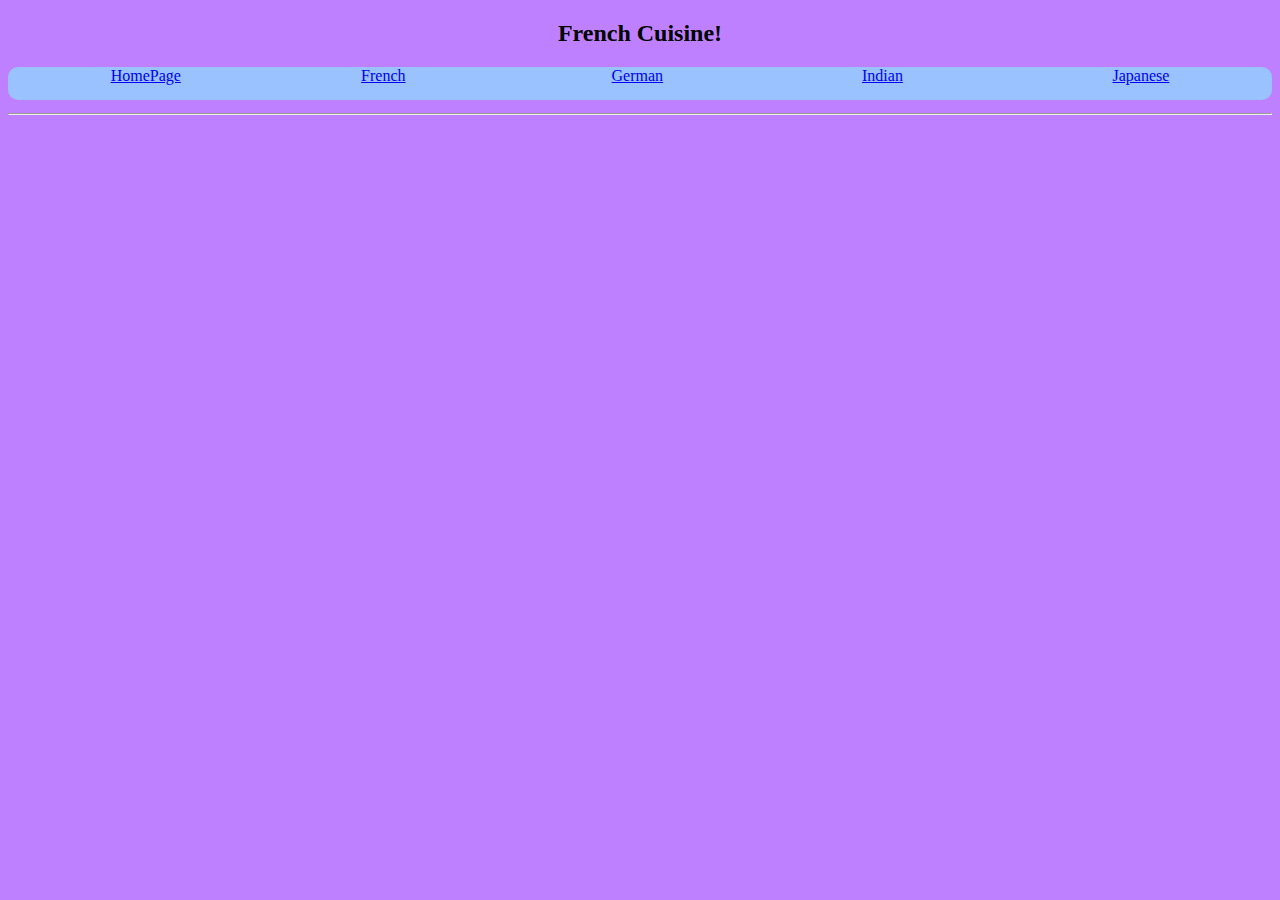
==== french.html @ 30103693 "Add files via upload" ====
<!DOCTYPE html>
<html>
	<head>
		<title>French</title>
	</head>
	
	<body style="background-color: #bf80ff; text-align:center; font-family: Garamond">
		<h2>French Cuisine!</h2>
		
		<div style="background-color: #99c2ff;border-radius: 10px;padding: 0px;font-family: Helvetica; text-align:center;">
			<div style="font-family: Garamond; text-align:center;">
				<pre>
<a href="index.html" style="font-family: Garamond">HomePage</a>			<a href="french.html" style="font-family: Garamond">French</a>				<a href="german.html" style="font-family: Garamond">German</a>				<a href="indian.html" style="font-family: Garamond">Indian</a>				<a href="japanese.html" style="font-family: Garamond">Japanese</a>
				</pre>
			</div>
		</div>
		<hr>
		
	</body>
</html>
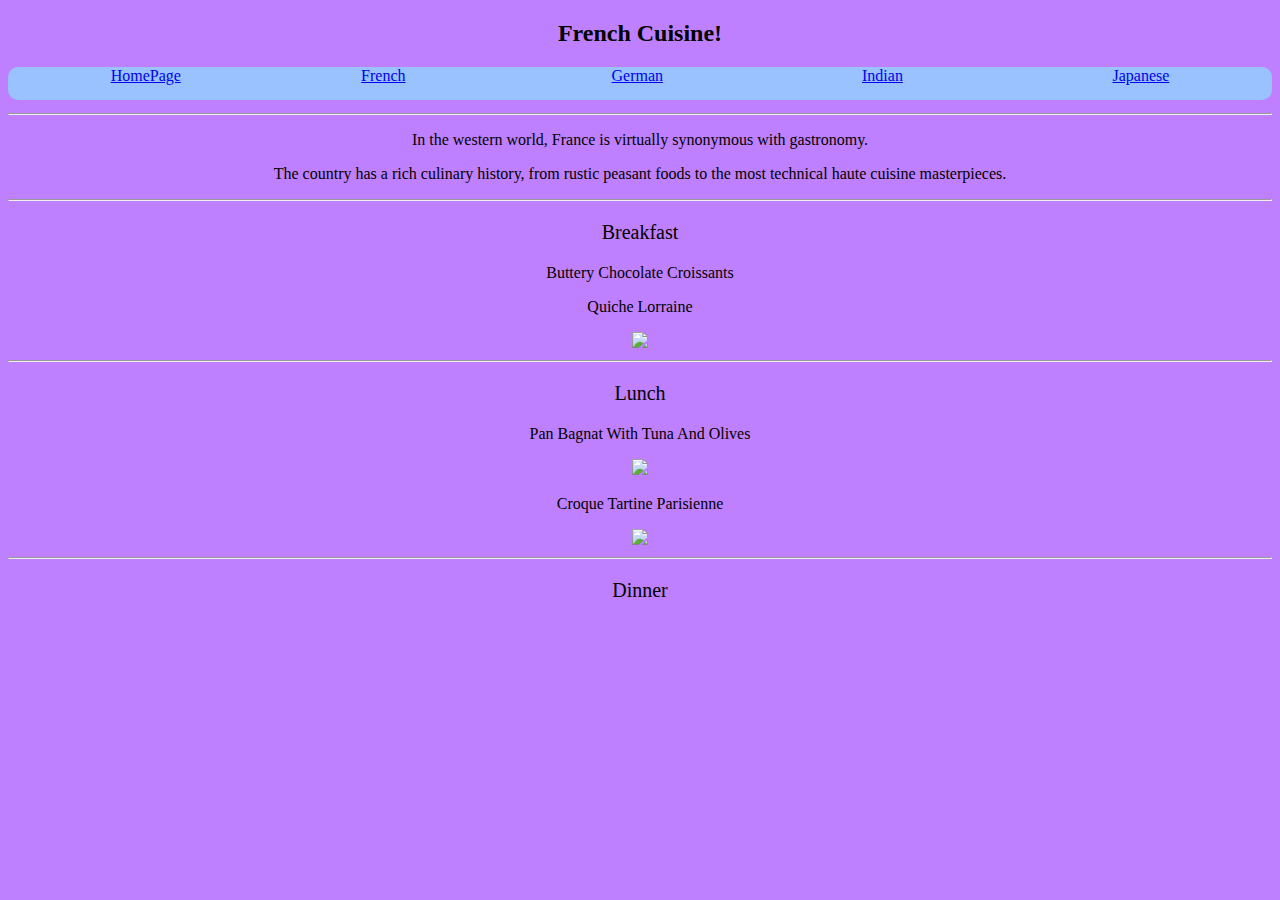
==== commit 5291dfa6: "Update french.html" ====
--- a/french.html
+++ b/french.html
@@ -16,5 +16,22 @@
 		</div>
 		<hr>
 		
+		<p>In the western world, France is virtually synonymous with gastronomy.</p>
+		<p>The country has a rich culinary history, from rustic peasant foods to the most technical haute cuisine masterpieces.</p>
+		<hr>
+		<p style="font-size: 20px">Breakfast</p>
+		<p>Buttery Chocolate Croissants</p>
+		<p>Quiche Lorraine</p>
+		<img src="http://assets.simplyrecipes.com/wp-content/uploads/2010/05/quiche-lorraine-method-600-4.jpg" />
+		<hr>
+		<p style="font-size:20px;">Lunch</p>
+		<p>Pan Bagnat With Tuna And Olives</p>
+		<img src="http://cdn-image.myrecipes.com/sites/default/files/styles/300x300/public/image/recipes/ck/09/03/tuna-bagnat-ck-1879983-x.jpg?itok=Jv5DYNkO" width="500px" />
+		<p>Croque Tartine Parisienne</p>
+		<img src="https://cookiesandnoodles.files.wordpress.com/2013/11/img_4882.jpg" width="750px" />
+		<hr>
+		<p style="font-size:20px;">Dinner</p>
+
+		
 	</body>
-</html>+</html>
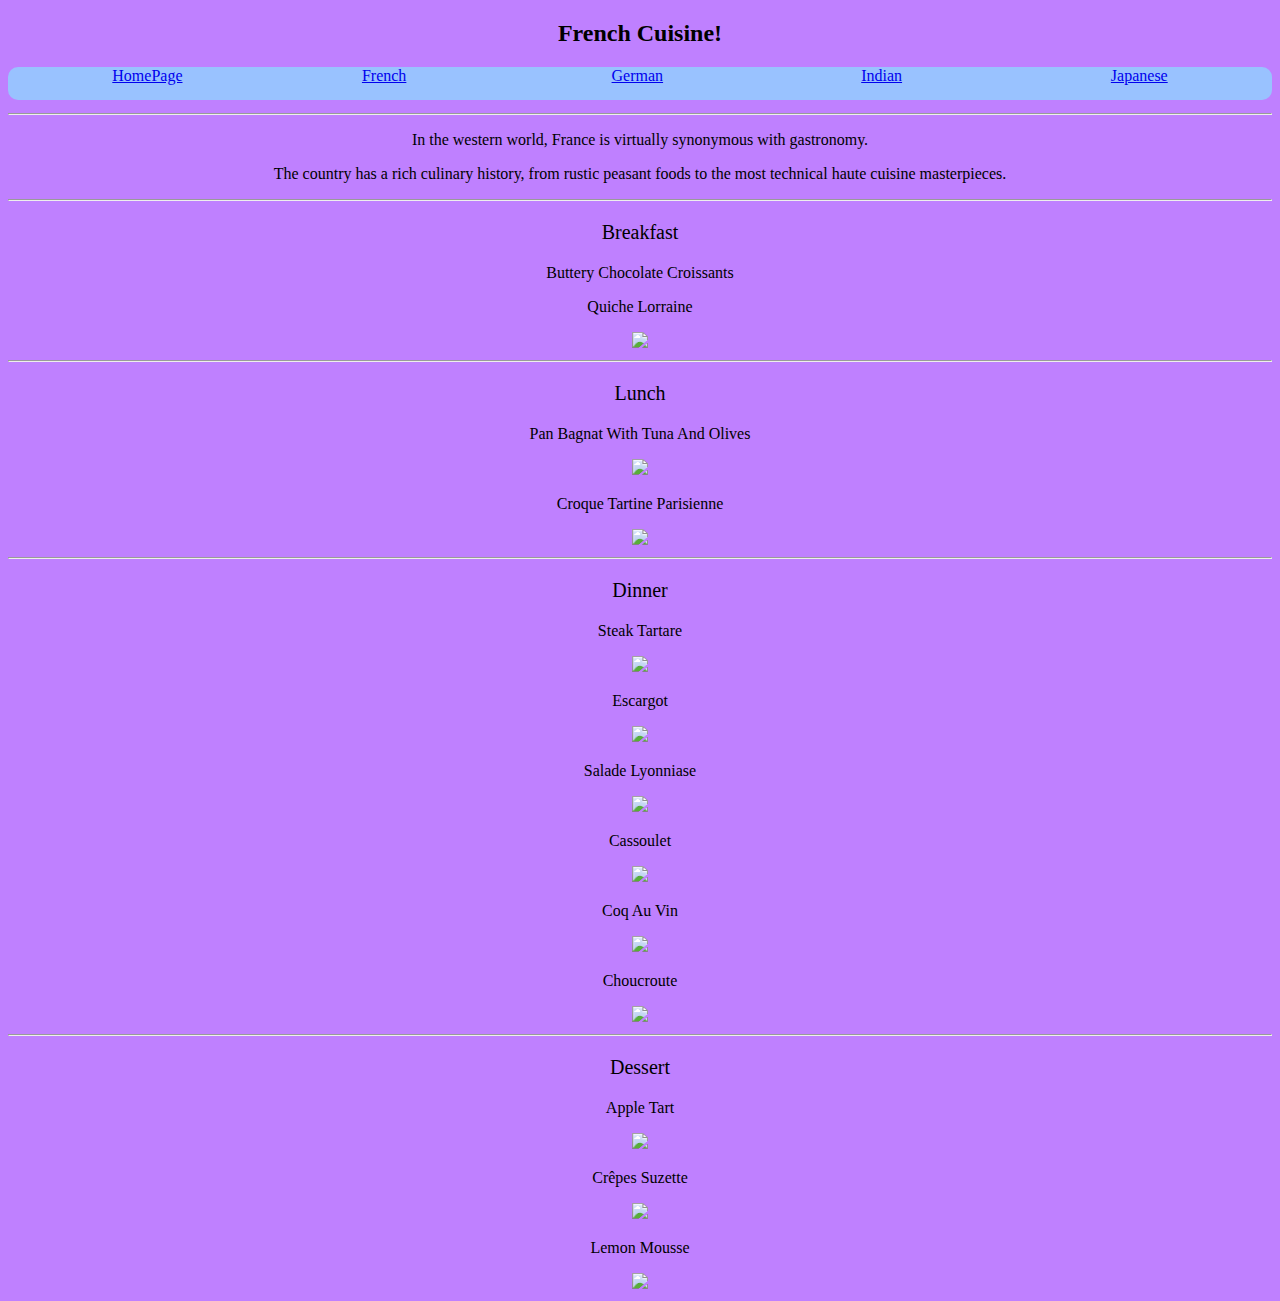
==== commit e60c8dfd: "Update french.html" ====
--- a/french.html
+++ b/french.html
@@ -31,7 +31,25 @@
 		<img src="https://cookiesandnoodles.files.wordpress.com/2013/11/img_4882.jpg" width="750px" />
 		<hr>
 		<p style="font-size:20px;">Dinner</p>
-
-		
+		<p>Steak Tartare</p>
+		<img src="https://media.timeout.com/images/102530088/image.jpg" width="750px" />
+		<p>Escargot</p>
+		<img src="http://labadiane-hanoi.com/wp-content/uploads/2014/10/2-kienthuc.net_.vn_.jpg" />
+		<p>Salade Lyonniase</p>
+		<img src="https://static01.nyt.com/images/2014/03/05/dining/lyonnaise-still/lyonnaise-still-superJumbo.jpg" width="750px" />
+		<p>Cassoulet</p>
+		<img src="http://cookdiary.net/wp-content/uploads/images/Cassoulet_13059.jpg" width="750px" />
+		<p>Coq Au Vin</p>
+		<img src="http://www.lazysundaycooking.com/wp-content/uploads/2014/11/coc_au_vin_feat.jpg" width="750px" />
+		<p>Choucroute</p>
+		<img src="http://www.jds.fr/medias/image/la-choucroute-en-pratique-5015-1200-630.jpg" / width="750px" />
+		<hr>
+		<p style="font-size:20px;">Dessert</p>
+		<p>Apple Tart</p>
+		<img src="https://images-gmi-pmc.edge-generalmills.com/ef106070-cf77-4a4a-88b5-698088d6ca37.jpg" width="750px" />
+		<p>Crêpes Suzette</p>
+		<img src="http://chefgordonramsayrecipe.com/wp-content/uploads/2015/07/Crepes-Suzette.jpg" width="750px" />
+		<p>Lemon Mousse</p>
+		<img src="http://food.fnr.sndimg.com/content/dam/images/food/fullset/2014/2/27/0/BX0115H_Fresh-Lemon-Mousse_s4x3.jpg.rend.hgtvcom.616.462.jpeg" />	
 	</body>
 </html>
